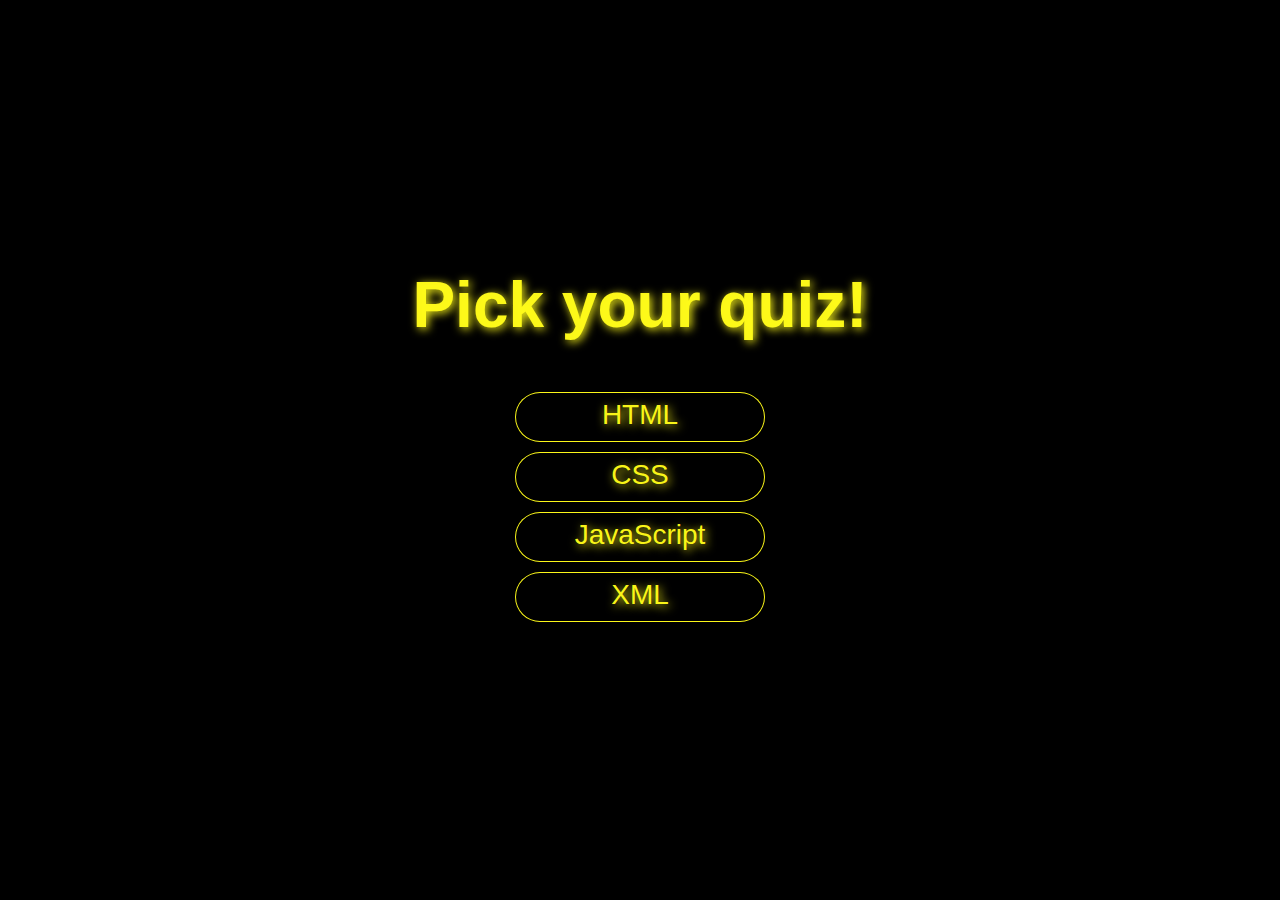
==== Application Frontend Code/index.html @ 147bf644 "Add files via upload" ====
<!DOCTYPE html>
<html lang="en">
<head>
    <title>Home page</title>
    <link rel="stylesheet" href="app.css">
</head>
<body>
    <div class="container">
        <div id="home" class="flex-column">
            <h1>Pick your quiz!</h1>
            <a href="game1.html" class="btn">HTML</a>
            <a href="game2.html" class="btn">CSS</a>
            <a href="game3.html" class="btn">JavaScript</a>
            <a href="game4.html" class="btn">XML</a>
        </div>
    </div>
</body>
</html>

<!--Copyright. All Rights Reserved 2021. ke©-->
---- Application Frontend Code/app.css ----
:root {
  background-color: #000000;
  font-size: 62.5%;  /* to make 1rem to 10px, we write 62.5 */
}

* {
  font-family: Arial, Helvetica, sans-serif;
  margin: 0;
  padding: 0;
  color: #fffb19fa;
}


h1 {
  font-size: 6.4rem;
  color: #fffb19fa;
  margin-bottom: 5rem;
  text-shadow: 2px 2px 10px #fffb19fa;
}

/* UTILITIES */

.container {
  width: 100vw;
  height: 100vh;
  display: flex;  /* A Flex Layout must have a parent element with the display property set to flex. */
  justify-content: center;
}

.flex-column {
  display: flex;
  flex-direction: column;
  justify-content: center;
  align-items: center;
}

/* BUTTONS */

.btn {
  font-size: 2.8rem;
  padding: 6px 0;
  width: 24.8rem;
  height: 3.6rem;
  text-align: center;
  border: 0.1rem solid #fffb19fa;
  margin-bottom: 1rem;
  text-decoration: none;
  color:#fffb19fa;
  background-color: rgb(0, 0, 0);
  text-shadow: 2px 2px 10px #fffb19fa;
  border-radius: 100px;
}

.btn:hover {
  cursor: pointer;
  box-shadow: 0 0.4rem 1.4rem 0 #e7e416;
}
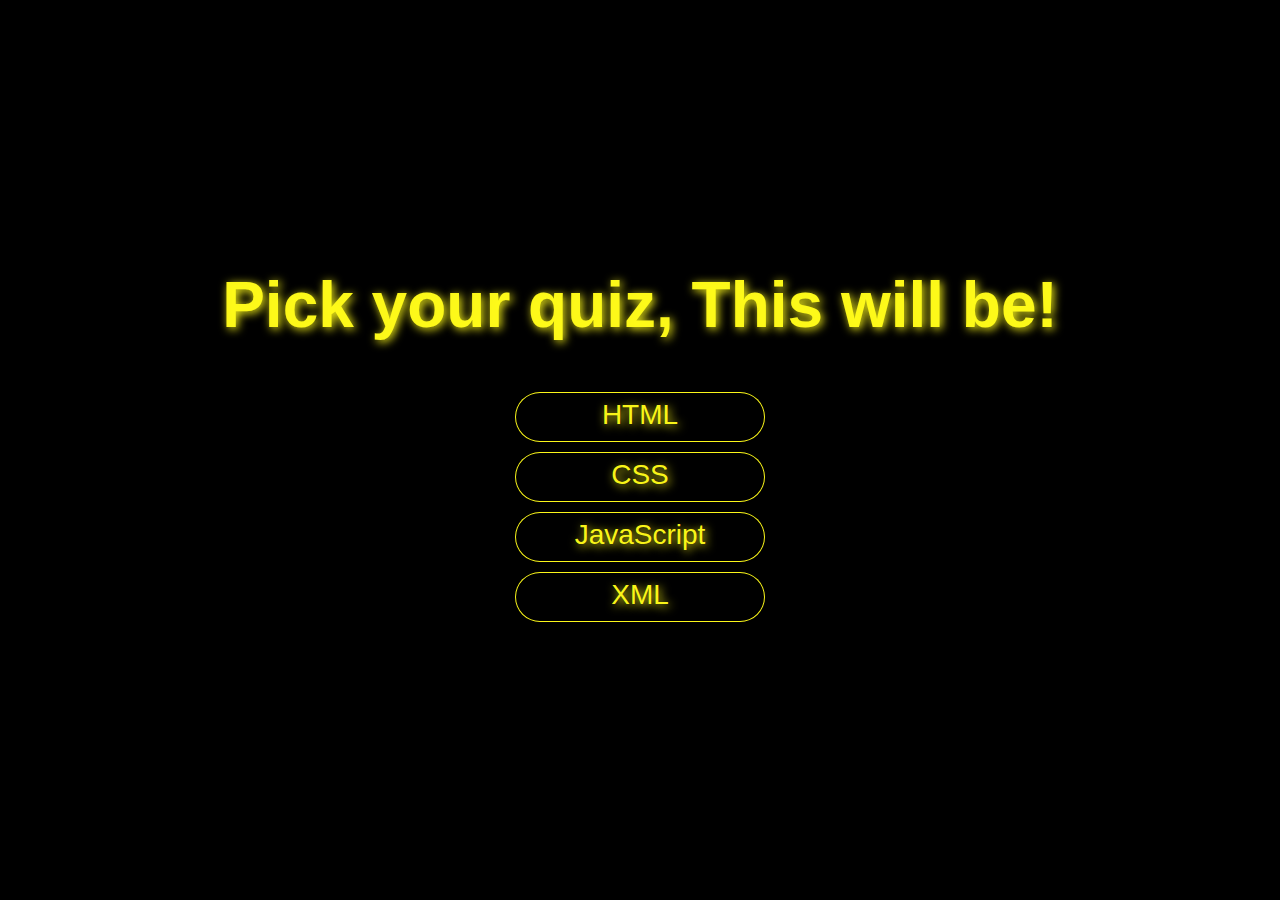
==== commit 84088a50: "added heading" ====
--- a/Application Frontend Code/index.html
+++ b/Application Frontend Code/index.html
@@ -7,7 +7,7 @@
 <body>
     <div class="container">
         <div id="home" class="flex-column">
-            <h1>Pick your quiz!</h1>
+            <h1>Pick your quiz, This will be!</h1>
             <a href="game1.html" class="btn">HTML</a>
             <a href="game2.html" class="btn">CSS</a>
             <a href="game3.html" class="btn">JavaScript</a>
@@ -16,5 +16,5 @@
     </div>
 </body>
 </html>
-
+
 <!--Copyright. All Rights Reserved 2021. ke©-->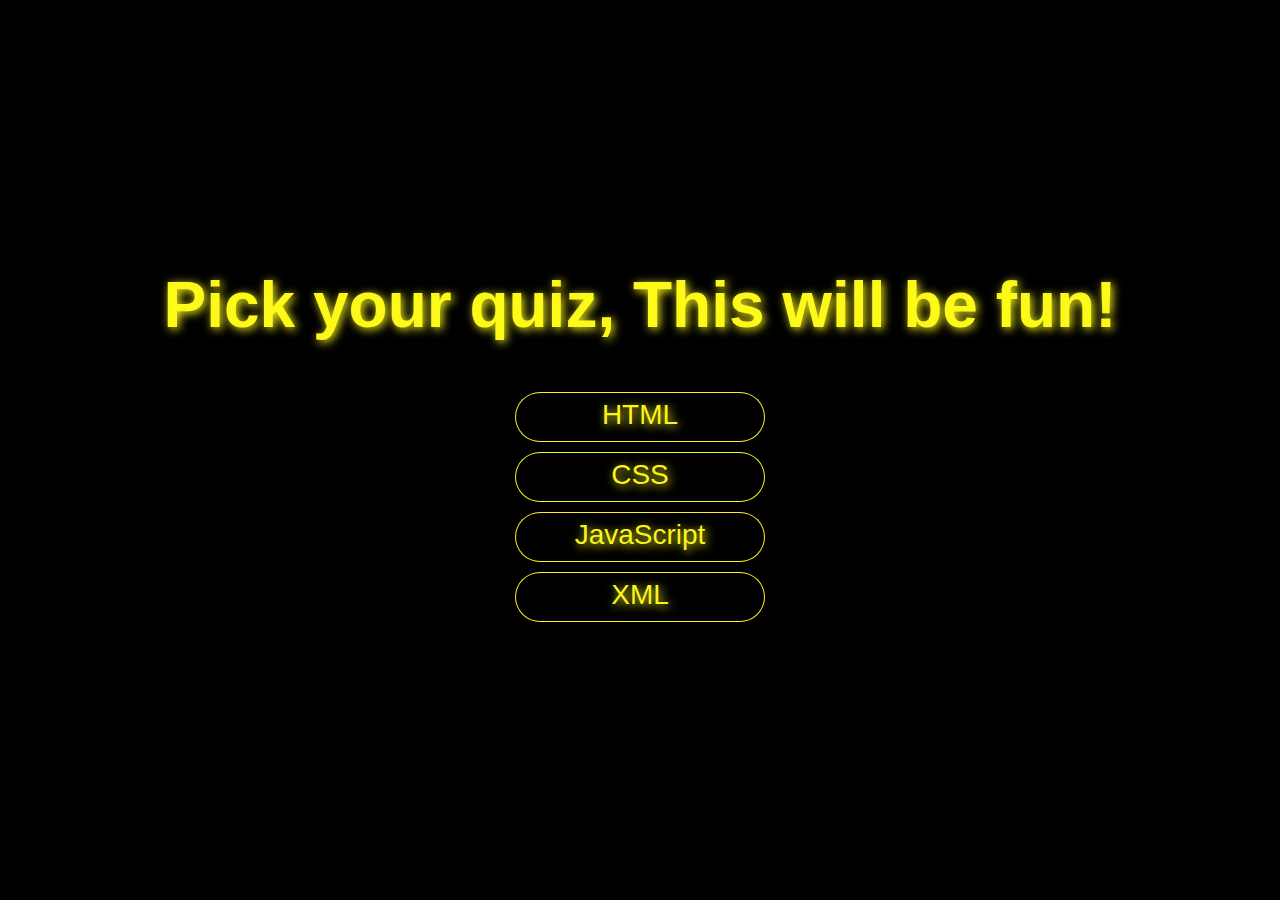
==== commit 41547c3d: "changed heading" ====
--- a/Application Frontend Code/index.html
+++ b/Application Frontend Code/index.html
@@ -7,7 +7,7 @@
 <body>
     <div class="container">
         <div id="home" class="flex-column">
-            <h1>Pick your quiz, This will be!</h1>
+            <h1>Pick your quiz, This will be fun!</h1>
             <a href="game1.html" class="btn">HTML</a>
             <a href="game2.html" class="btn">CSS</a>
             <a href="game3.html" class="btn">JavaScript</a>
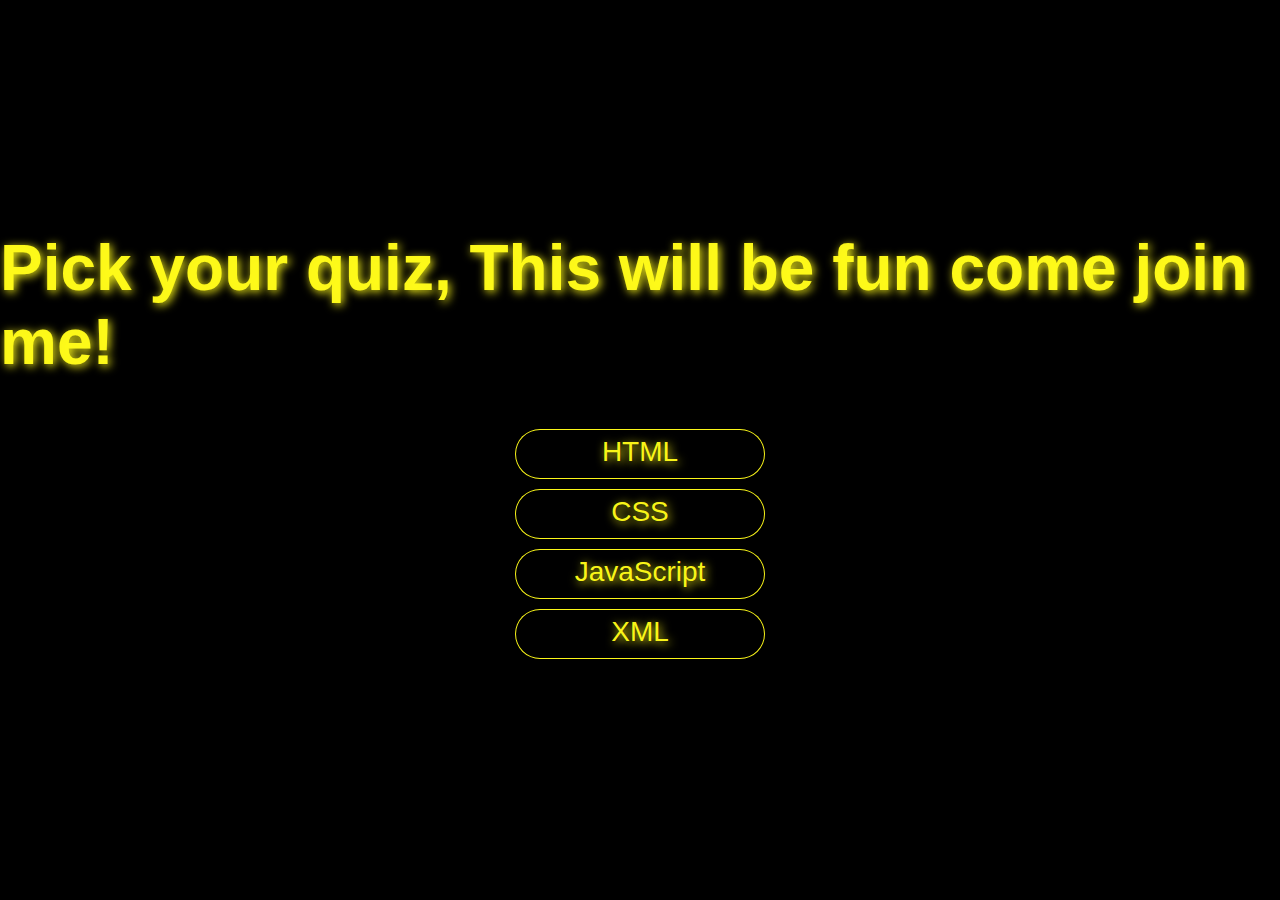
==== commit 4e260ed5: "added heading" ====
--- a/Application Frontend Code/index.html
+++ b/Application Frontend Code/index.html
@@ -7,7 +7,7 @@
 <body>
     <div class="container">
         <div id="home" class="flex-column">
-            <h1>Pick your quiz, This will be fun!</h1>
+            <h1>Pick your quiz, This will be fun come join me!</h1>
             <a href="game1.html" class="btn">HTML</a>
             <a href="game2.html" class="btn">CSS</a>
             <a href="game3.html" class="btn">JavaScript</a>
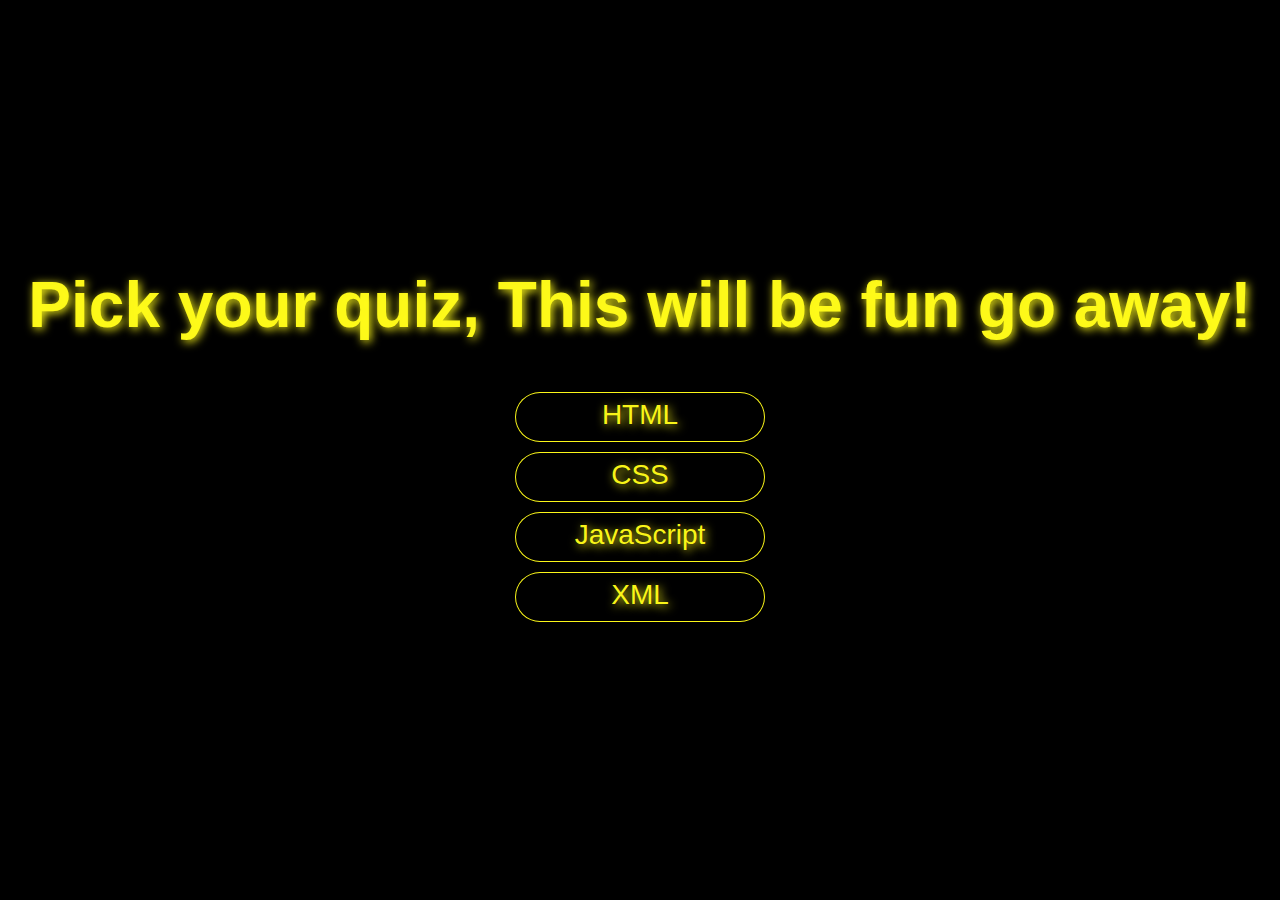
==== commit bca366fb: "changed heading" ====
--- a/Application Frontend Code/index.html
+++ b/Application Frontend Code/index.html
@@ -7,7 +7,7 @@
 <body>
     <div class="container">
         <div id="home" class="flex-column">
-            <h1>Pick your quiz, This will be fun come join me!</h1>
+            <h1>Pick your quiz, This will be fun go away!</h1>
             <a href="game1.html" class="btn">HTML</a>
             <a href="game2.html" class="btn">CSS</a>
             <a href="game3.html" class="btn">JavaScript</a>
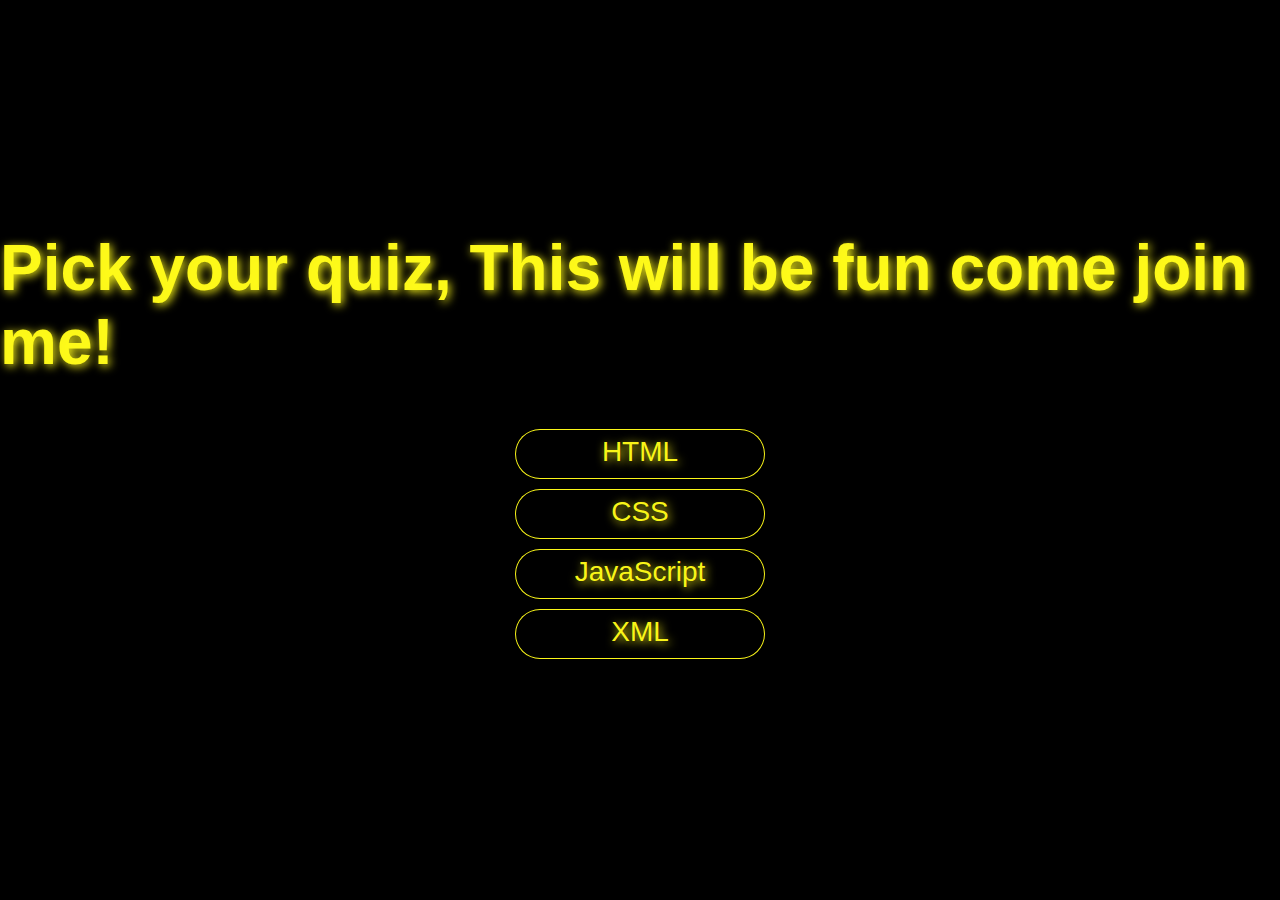
==== commit aafe11dd: "Merge branch 'main' of https://github.com/JeevanADas/Quiz-Application" ====
--- a/Application Frontend Code/index.html
+++ b/Application Frontend Code/index.html
@@ -7,7 +7,7 @@
 <body>
     <div class="container">
         <div id="home" class="flex-column">
-            <h1>Pick your quiz, This will be fun go away!</h1>
+            <h1>Pick your quiz, This will be fun come join me!</h1>
             <a href="game1.html" class="btn">HTML</a>
             <a href="game2.html" class="btn">CSS</a>
             <a href="game3.html" class="btn">JavaScript</a>
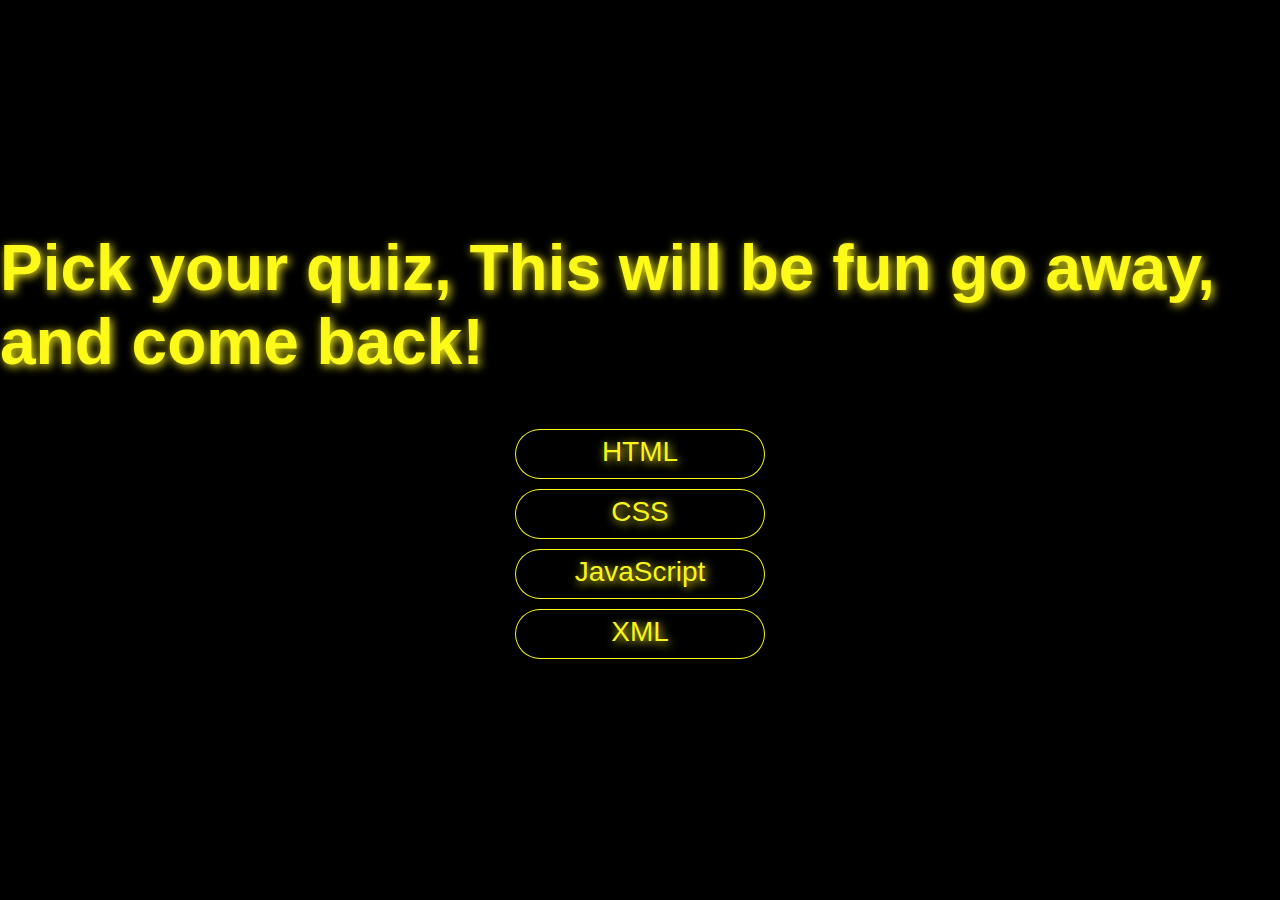
==== commit b630f72c: "added title" ====
--- a/Application Frontend Code/index.html
+++ b/Application Frontend Code/index.html
@@ -7,7 +7,7 @@
 <body>
     <div class="container">
         <div id="home" class="flex-column">
-            <h1>Pick your quiz, This will be fun come join me!</h1>
+            <h1>Pick your quiz, This will be fun go away, and come back!</h1>
             <a href="game1.html" class="btn">HTML</a>
             <a href="game2.html" class="btn">CSS</a>
             <a href="game3.html" class="btn">JavaScript</a>
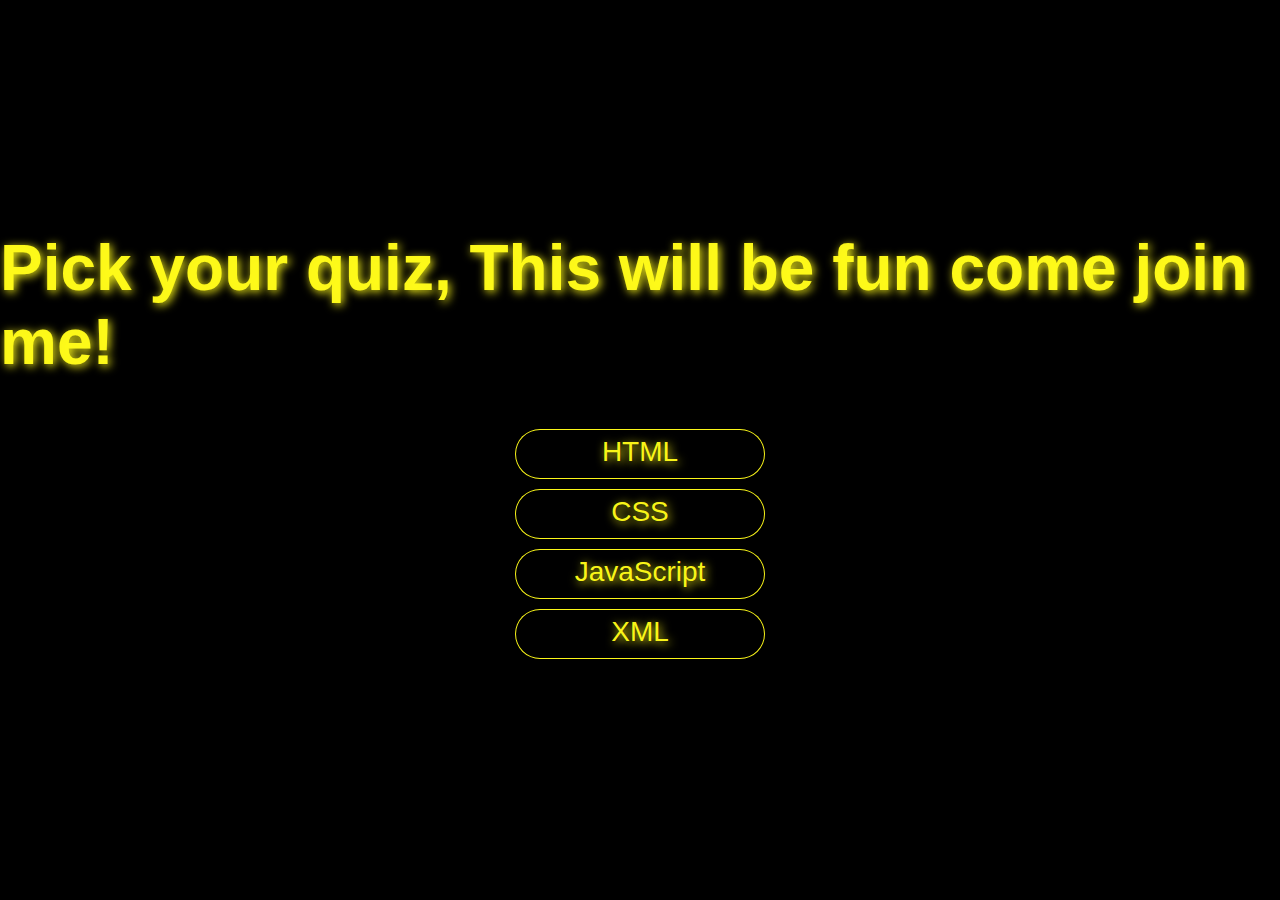
==== commit aadd51c6: "added heading" ====
--- a/Application Frontend Code/index.html
+++ b/Application Frontend Code/index.html
@@ -7,7 +7,7 @@
 <body>
     <div class="container">
         <div id="home" class="flex-column">
-            <h1>Pick your quiz, This will be fun go away, and come back!</h1>
+            <h1>Pick your quiz, This will be fun come join me!</h1>
             <a href="game1.html" class="btn">HTML</a>
             <a href="game2.html" class="btn">CSS</a>
             <a href="game3.html" class="btn">JavaScript</a>
